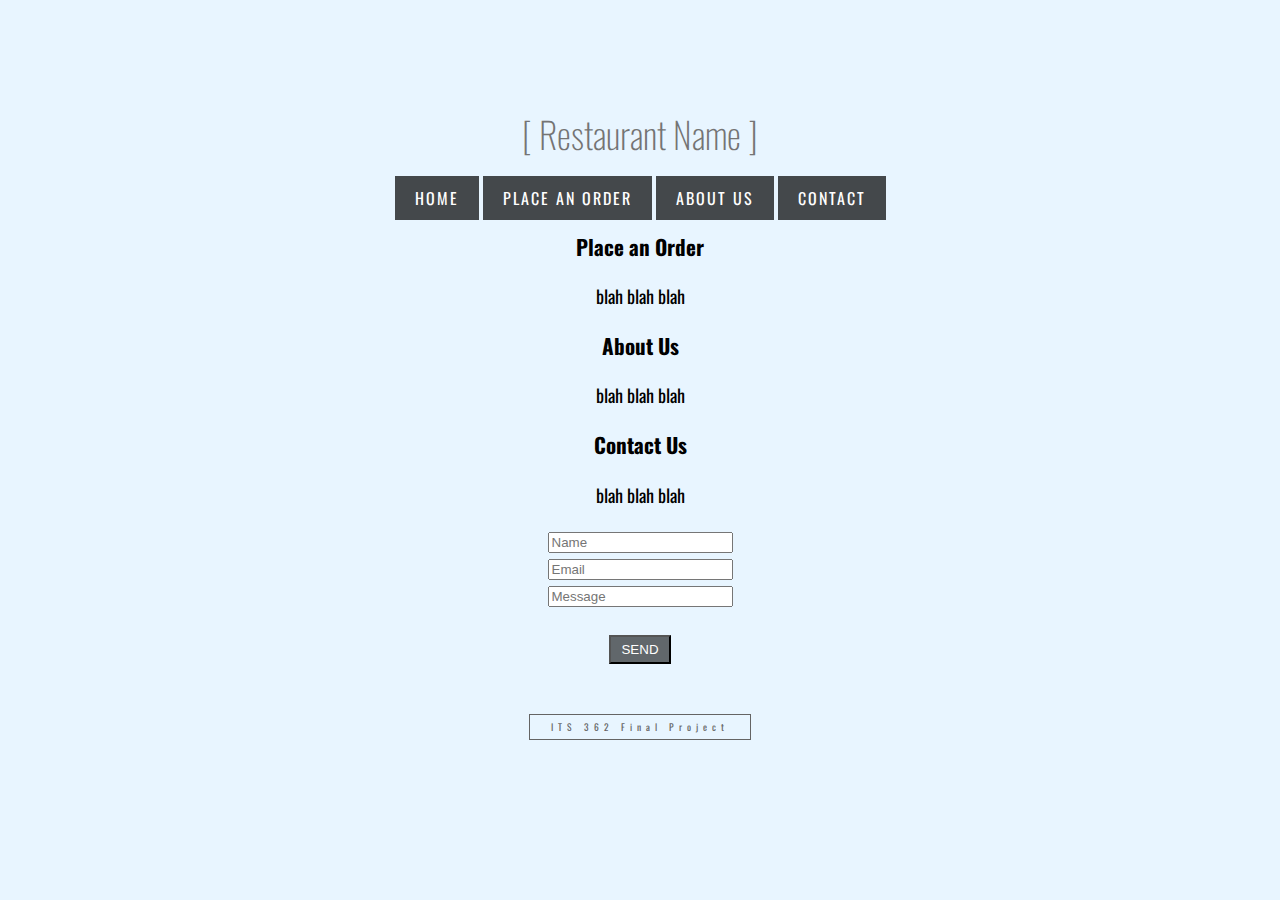
==== index.html @ 34a1acfd "home page" ====
<!DOCTYPE html>

<html>
    <head>
        <link href='https://fonts.googleapis.com/css?family=Oswald:300' rel='stylesheet' type='text/css'>
        <link href='style.css' rel='stylesheet' type='text/css'>
        <title>Restaurant Name</title>
    </head>
        
    <body>
        <h1>[ Restaurant Name ]</h1>
            
        <a href="#" class="btn">Home</a>
        <a href="#order" class="btn">Place an order</a>
        <a href="#about" class="btn">About us</a>
        <a href="#contact" class="btn">Contact</a>

        <div id="order">
            <h3>Place an Order</h3>
            <p>blah blah blah</p>
        </div>

        <div id="about">
            <h3>About Us</h3>
            <p>blah blah blah</p>
        </div>

        <div id="contact">
            <h3>Contact Us</h3>
            <p>blah blah blah</p>

            <form>
                <input type="text" placeholder="Name"/><br/>
                <input type="text" placeholder="Email"/><br/>
                <input type="text" placeholder="Message"/><br/><br/>
                <button type="submit" class="btn-submit">SEND</button>
            </form>
        </div>
            
        <a href="https://github.com/melissafitz" target="_blank" class="footer">ITS 362 Final Project</a>
    </body>    

</html>
---- style.css ----
/** {
	-webkit-transition-property: all;
	-webkit-transition-duration: .2s;
  -moz-transition-timing-function: cubic-bezier(100,50,21,6);
	-moz-transition-property: all;
  -moz-transition-timing-function: cubic-bezier(100,50,21,6);
}*/

body{
  background:#e8f5ff;
  padding:75px;
  text-align:center;
  font-family: 'Oswald', sans-serif;
  font-size: 18px;
}

h1{
  color:#747474;
  font-weight:100;
}

.btn{
  color:rgb(255, 255, 255);
  background:rgba(0, 0, 0, 0.705);
  padding:10px 20px;
  font-size:16px;
  text-decoration:none;
  letter-spacing:2px;
  text-transform:uppercase;
}

.btn:hover{
  border:none;
  background:rgba(0, 0, 0, 0.4);
  background:#fff;
  padding:20px 20px; #000;
  color:#1b1b1b;
}

.btn-submit{
  color:rgb(255, 255, 255);
  background:rgba(0, 0, 0, 0.582);
  padding:5px 10px;
}

.footer{
  font-size:9.5px;
  color:rgb(100, 100, 100);
  clear:both;
  display:block;
  letter-spacing:5px;
  border:1px solid rgb(100, 100, 100);
  padding:5px;
  text-decoration:none;
  width:210px;
  margin:auto;
  margin-top:50px;
}
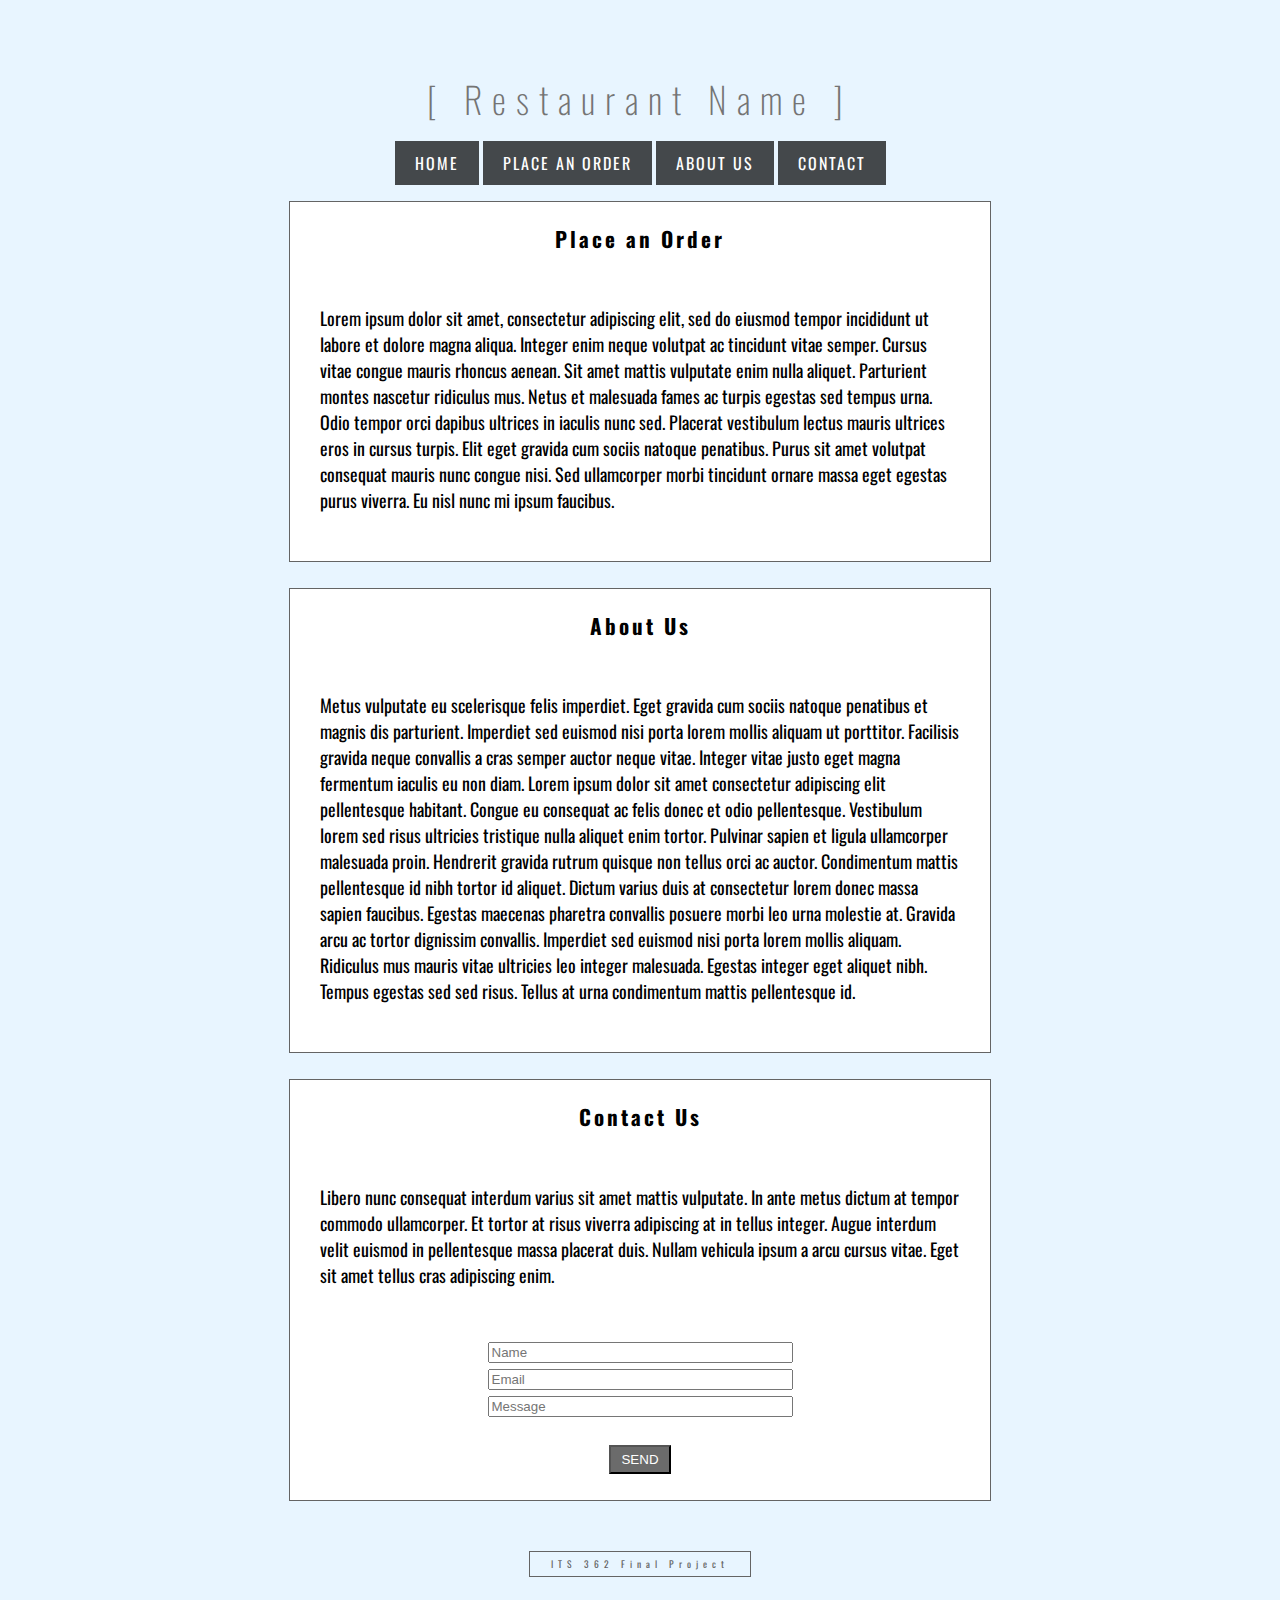
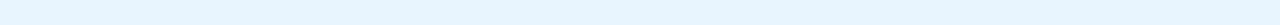
==== commit 6deecaa6: "home page" ====
--- a/index.html
+++ b/index.html
@@ -10,31 +10,35 @@
     <body>
         <h1>[ Restaurant Name ]</h1>
             
-        <a href="#" class="btn">Home</a>
-        <a href="#order" class="btn">Place an order</a>
-        <a href="#about" class="btn">About us</a>
-        <a href="#contact" class="btn">Contact</a>
-
-        <div id="order">
+        <div id="nav">
+            <a href="#" class="btn">Home</a>
+            <a href="#order" class="btn">Place an order</a>
+            <a href="#about" class="btn">About us</a>
+            <a href="#contact" class="btn">Contact</a>
+        </div>
+        
+        <br/>
+        <div id="order" class="body-box">
             <h3>Place an Order</h3>
-            <p>blah blah blah</p>
+            <p>Lorem ipsum dolor sit amet, consectetur adipiscing elit, sed do eiusmod tempor incididunt ut labore et dolore magna aliqua. Integer enim neque volutpat ac tincidunt vitae semper. Cursus vitae congue mauris rhoncus aenean. Sit amet mattis vulputate enim nulla aliquet. Parturient montes nascetur ridiculus mus. Netus et malesuada fames ac turpis egestas sed tempus urna. Odio tempor orci dapibus ultrices in iaculis nunc sed. Placerat vestibulum lectus mauris ultrices eros in cursus turpis. Elit eget gravida cum sociis natoque penatibus. Purus sit amet volutpat consequat mauris nunc congue nisi. Sed ullamcorper morbi tincidunt ornare massa eget egestas purus viverra. Eu nisl nunc mi ipsum faucibus.</p>
         </div>
-
-        <div id="about">
+        <br/>
+        <div id="about" class="body-box">
             <h3>About Us</h3>
-            <p>blah blah blah</p>
+            <p>Metus vulputate eu scelerisque felis imperdiet. Eget gravida cum sociis natoque penatibus et magnis dis parturient. Imperdiet sed euismod nisi porta lorem mollis aliquam ut porttitor. Facilisis gravida neque convallis a cras semper auctor neque vitae. Integer vitae justo eget magna fermentum iaculis eu non diam. Lorem ipsum dolor sit amet consectetur adipiscing elit pellentesque habitant. Congue eu consequat ac felis donec et odio pellentesque. Vestibulum lorem sed risus ultricies tristique nulla aliquet enim tortor. Pulvinar sapien et ligula ullamcorper malesuada proin. Hendrerit gravida rutrum quisque non tellus orci ac auctor. Condimentum mattis pellentesque id nibh tortor id aliquet. Dictum varius duis at consectetur lorem donec massa sapien faucibus. Egestas maecenas pharetra convallis posuere morbi leo urna molestie at. Gravida arcu ac tortor dignissim convallis. Imperdiet sed euismod nisi porta lorem mollis aliquam. Ridiculus mus mauris vitae ultricies leo integer malesuada. Egestas integer eget aliquet nibh. Tempus egestas sed sed risus. Tellus at urna condimentum mattis pellentesque id.</p>
         </div>
-
-        <div id="contact">
+        <br/>
+        <div id="contact" class="body-box">
             <h3>Contact Us</h3>
-            <p>blah blah blah</p>
+            <p>Libero nunc consequat interdum varius sit amet mattis vulputate. In ante metus dictum at tempor commodo ullamcorper. Et tortor at risus viverra adipiscing at in tellus integer. Augue interdum velit euismod in pellentesque massa placerat duis. Nullam vehicula ipsum a arcu cursus vitae. Eget sit amet tellus cras adipiscing enim.</p>
 
             <form>
-                <input type="text" placeholder="Name"/><br/>
-                <input type="text" placeholder="Email"/><br/>
-                <input type="text" placeholder="Message"/><br/><br/>
+                <input type="text" placeholder="Name" size="35"/><br/>
+                <input type="text" placeholder="Email" size="35"/><br/>
+                <input type="text" placeholder="Message" size="35"/><br/><br/>
                 <button type="submit" class="btn-submit">SEND</button>
             </form>
+            <br/>
         </div>
             
         <a href="https://github.com/melissafitz" target="_blank" class="footer">ITS 362 Final Project</a>
--- a/style.css
+++ b/style.css
@@ -8,7 +8,7 @@
 
 body{
   background:#e8f5ff;
-  padding:75px;
+  padding:40px;
   text-align:center;
   font-family: 'Oswald', sans-serif;
   font-size: 18px;
@@ -17,6 +17,11 @@
 h1{
   color:#747474;
   font-weight:100;
+  letter-spacing: 10px;
+}
+
+h3{
+    letter-spacing: 3px;
 }
 
 .btn{
@@ -55,4 +60,16 @@
   width:210px;
   margin:auto;
   margin-top:50px;
+}
+
+.body-box{
+    border:1px solid rgb(100, 100, 100);
+    background: #fff;
+    width: 700px;
+    margin: auto;
+}
+
+p{
+    text-align: left;
+    padding: 30px;
 }